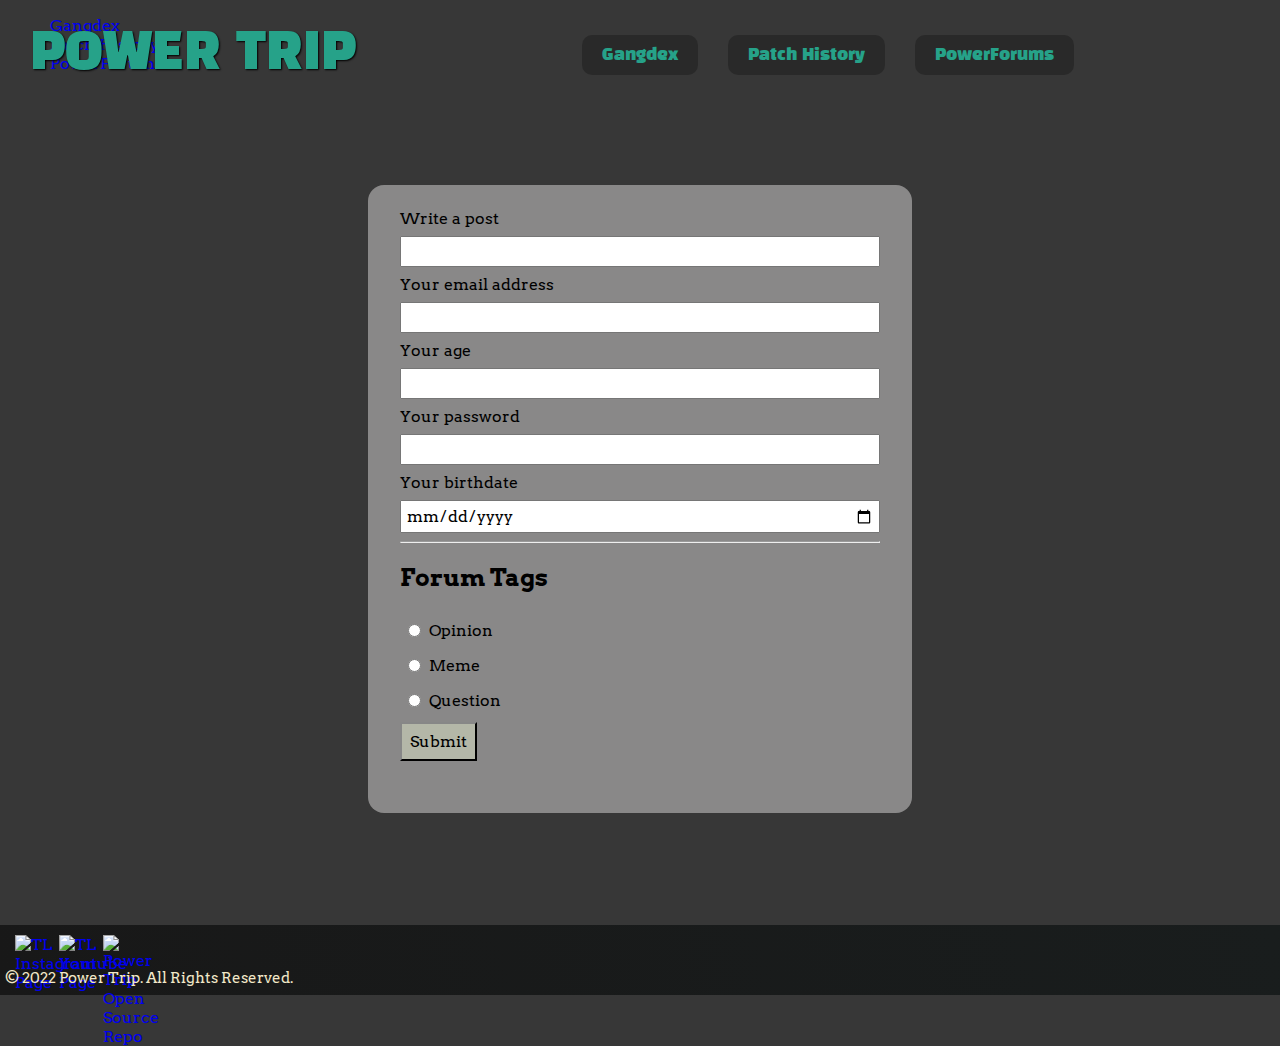
==== forum.html @ 5e30fd2b "powerforums added, WIP form" ====
<!DOCTYPE html>
<html lang="en">
  <head>
    <meta charset="UTF-8" />
    <title>PowerForums</title>
    <link rel="stylesheet" href="/styles/shared.css" />
    <link rel="stylesheet" href="/styles/forum.css" />
    <link rel="preconnect" href="https://fonts.googleapis.com" />
    <link rel="preconnect" href="https://fonts.gstatic.com" crossorigin />
    <link
      href="https://fonts.googleapis.com/css2?family=Arvo&family=Black+Han+Sans&family=DM+Sans:ital@1&family=Fira+Sans&family=Gentium+Plus&display=swap"
      rel="stylesheet"
    />
    <link rel="icon" href="images/favicon.ico" type="image/x-icon" />
  </head>
  <body>
    <header>
      <div id="page-logo">
        <a href="/index.html">Power Trip</a>
      </div>
      <nav>
        <ul>
          <li>
            <a href="/gangdex.html" class="other-pages">Gangdex</a>
          </li>
          <li>
            <a href="/patchnotes.html" class="other-pages">Patch History</a>
          </li>
          <li>
            <a href="/forum.html" class="other-pages">PowerForums</a>
          </li>
        </ul>
      </nav>
      <a href="#side-drawer" class="menu-btn">
        <span></span>
        <span></span>
        <span></span>
      </a>
    </header>
    <aside id="side-drawer">
      <header>
        <a href="#" class="menu-btn">
          <span></span>
          <span></span>
          <span></span>
        </a>
      </header>
      <nav>
        <ul>
          <li>
            <a href="/gangdex.html" class="other-pages">Gangdex</a>
          </li>
          <li>
            <a href="/patchnotes.html" class="other-pages">Patch History</a>
          </li>
          <li>
            <a href="/forum.html" class="other-pages">PowerForums</a>
          </li>
        </ul>
      </nav>
    </aside>
    <main>
      <section>
        <form action="/forum.html" method="GET">
          <label for="submitpost"> Write a post </label>
          <input type="text" name="submit-post" id="submitpost" />
          <label for="useremail"> Your email address</label>
          <input type="email" name="user-email" id="useremail" />
          <label for="userage"> Your age</label>
          <input type="number" step="1" name="user-age" id="userage" />
          <label for="userpassword">Your password </label>
          <input type="password" name="user-password" id="userpassword" />
          <label for="userdate">Your birthdate</label>
          <input type="date" name="user-date" id="userdate" />
          <hr />
          <h2>Forum Tags</h2>
          <div class="radio-inline">
            <input
              type="radio"
              name="tags"
              id="selected-opinion"
              value="opinion"
            />
            <label for="selected-opinion">Opinion</label>
          </div>
          <div class="radio-inline">
            <input type="radio" name="tags" id="selected-meme" value="meme" />
            <label for="selected-meme">Meme</label>
          </div>
          <div class="radio-inline">
            <input
              type="radio"
              name="tags"
              id="selected-question"
              value="question"
            />
            <label for="selected-question">Question</label>
          </div>
          <button>Submit</button>
        </form>
      </section>
    </main>
    <footer>
      <ul>
        <li>
          <a href="https://soundcloud.com/user-613999149-137608120">
            <img
              src="/images/index-images/soundcloud.png"
              alt="TL Instagram Page"
            />
          </a>
        </li>
        <li>
          <a href="https://www.youtube.com/@Tarzaned/about">
            <img src="/images/index-images/youtube.png" alt="TL Youtube Page" />
          </a>
        </li>
        <li>
          <a href="https://github.com/Xire7/projectTL-design2">
            <img
              src="/images/index-images/githubcatmoment.png"
              alt="Power Trip Open Source Repo"
            />
          </a>
        </li>
      </ul>
      <p id="cc">© 2022 Power Trip. All Rights Reserved.</p>
    </footer>
  </body>
</html>
---- styles/shared.css ----
body {
    font-family: 'Fira Sans', sans-serif;
    margin: 0px;
}

header ul {
    list-style: none;
    margin: 0px;
    padding: 0px;
    display: flex;
    padding: 15px 60px;
}
header {
    position: absolute; /* makes it noclippable */
    width: 100%;
    top: 0;
    left: 0;
    padding: 10px;
    box-sizing: border-box;
    display: flex;
    justify-content: space-between;
    align-items: center;
}

header li {
    margin: 10px
}

header ul {
    display: flex;
}

li a {
    padding: 10px;
    text-decoration: none;
    font: 'DM Sans', sans-serif;
}

#page-logo a, #page-logo a:hover {
    padding: 20px;
    font-family: 'Black Han Sans', sans-serif;
    font-size: 50px;
    text-decoration: none;
    color: rgb(38, 162, 137);
    text-transform: uppercase;
    text-shadow: 1px 1px 2px rgb(0, 0, 0);

}

header li {
    text-align: center;
    text-decoration: none;
    padding: 10px;
    margin-left: 20px;
    background-color: rgba(39, 39, 39, 0.83);
    border-radius: 10px;
}

header .other-pages {
    color: rgb(38, 162, 137);
    font-family: 'Black Han Sans', sans-serif;
}

header li:hover {
    background-color: rgba(111, 177, 144, 0.83);
}    

header li:hover a {
    color: rgb(242, 232, 200);
}

footer {
    height: 60px;
    padding: 5px;
    background: linear-gradient(70deg, rgb(24,24,24), rgb(25,29,29));
}

footer li {
    height: 100%;
    width: 24px;
    margin: 5px 10px;
}

footer ul {
    height: 24px;
    list-style: none;
    margin: 0px;
    margin-bottom: 10px;
    padding: 0px;
    display: flex;
    justify-content: left;
}

footer img {
    height: 100%;
    width: 100%;
    vertical-align: bottom;
}

footer a {
    padding: 0px;

}

#cc {
    width: 100%;
}

#cc  {
    color: rgb(242, 232, 200);
    font-size: 15px;
}

ul {
    list-style: none;
}
---- styles/forum.css ----
body {
    background-color: rgb(55,55,55);
    font-family: 'Arvo', sans-serif
}

form {
    background: rgba(192, 190, 190, 0.6);
    width: 30rem;
    padding: 1rem 2rem 3rem 2rem;
    margin: 7rem auto;
    border-radius: 1rem;
}

form label {
    display: block;
    margin: 0.5rem 0;
}

form input {
    width: 100%;
    display: block;
    box-sizing: border-box;
    font: inherit;
    padding: 0.25rem;
}

form input:focus {
    background-color: rgb(226, 235, 194);
}

.radio-inline {
    display: flex;
}

.radio-inline input {
    width: auto;  /* sets width based on content */
    margin: 0.5rem;
}

form button {
    display: block;
    margin: 0.25rem 0;
    font: inherit;
    background-color:rgb(180, 183, 168);
    padding: 0.5rem;
    cursor: pointer;
    border-color: rgb(51, 51, 51);
}



button:hover {
    background-color: rgb(239, 238, 205);
}
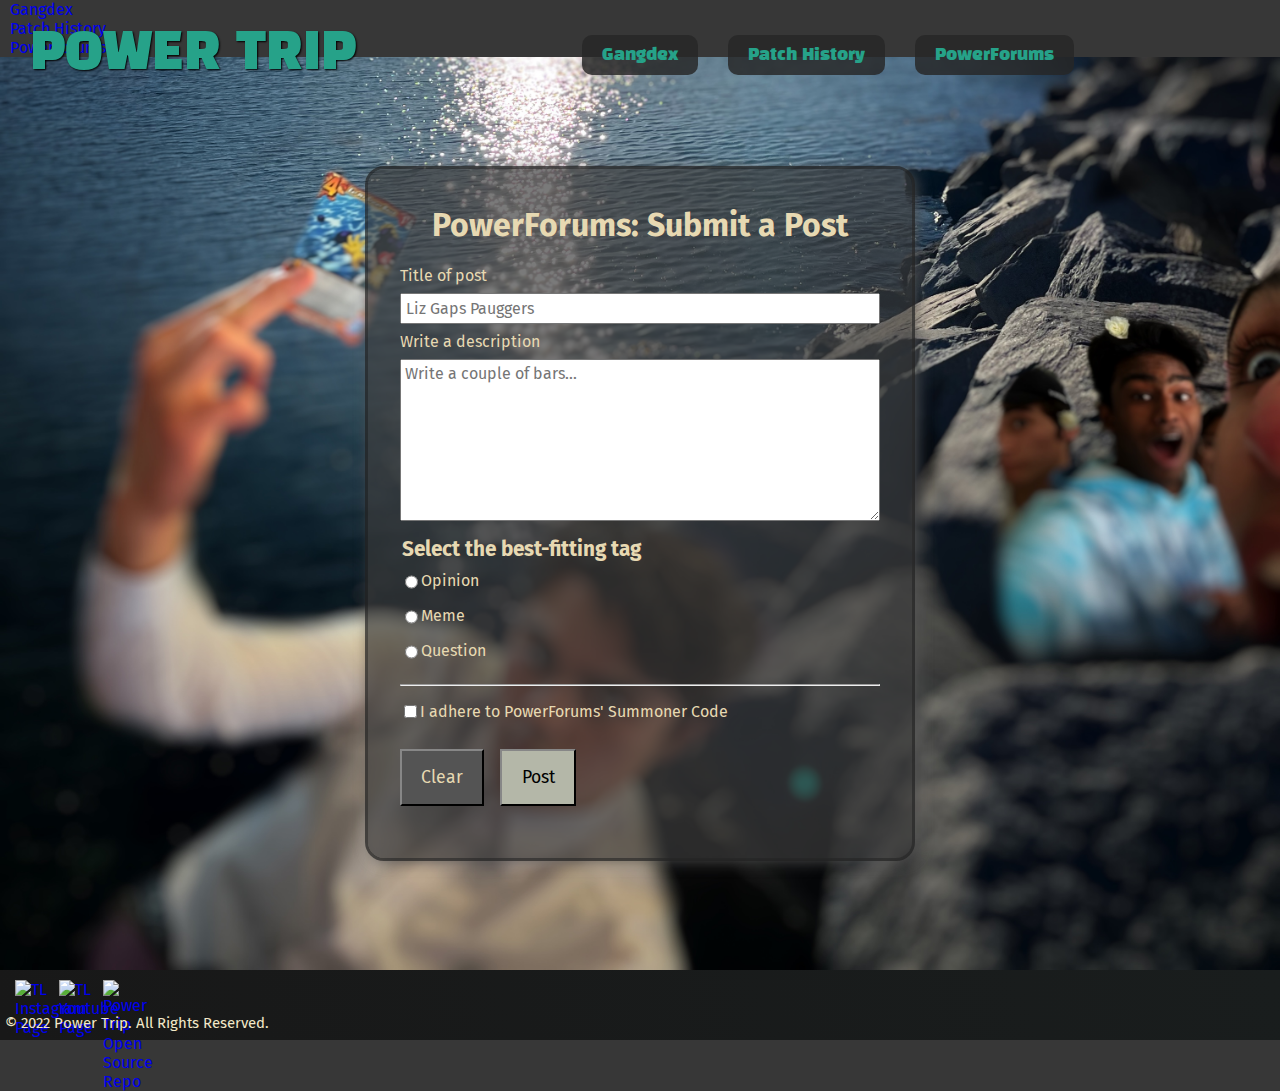
==== commit df1d1ac3: "added powerforums, no backend support yet" ====
--- a/forum.html
+++ b/forum.html
@@ -60,44 +60,52 @@
       </nav>
     </aside>
     <main>
-      <section>
-        <form action="/forum.html" method="GET">
-          <label for="submitpost"> Write a post </label>
-          <input type="text" name="submit-post" id="submitpost" />
-          <label for="useremail"> Your email address</label>
-          <input type="email" name="user-email" id="useremail" />
-          <label for="userage"> Your age</label>
-          <input type="number" step="1" name="user-age" id="userage" />
-          <label for="userpassword">Your password </label>
-          <input type="password" name="user-password" id="userpassword" />
-          <label for="userdate">Your birthdate</label>
-          <input type="date" name="user-date" id="userdate" />
-          <hr />
-          <h2>Forum Tags</h2>
-          <div class="radio-inline">
-            <input
-              type="radio"
-              name="tags"
-              id="selected-opinion"
-              value="opinion"
-            />
-            <label for="selected-opinion">Opinion</label>
-          </div>
-          <div class="radio-inline">
-            <input type="radio" name="tags" id="selected-meme" value="meme" />
-            <label for="selected-meme">Meme</label>
-          </div>
-          <div class="radio-inline">
-            <input
-              type="radio"
-              name="tags"
-              id="selected-question"
-              value="question"
-            />
-            <label for="selected-question">Question</label>
-          </div>
-          <button>Submit</button>
-        </form>
+      <section id="background-image">
+        <section>
+          <form action="/forum.html" method="GET">
+            <h1> PowerForums: Submit a Post</h1>
+            <section>
+              <ul>
+                <li>
+                  <label for="titlepost"> Title of post </label>
+                  <input type="text" name="title-post" id="titlepost" required placeholder="Liz Gaps Pauggers"/>
+                </li>
+                <li>
+                  <label for="textdesc">Write a description</label>
+                  <textarea id="textdesc" name="user-desc" required placeholder="Write a couple of bars..." rows="8" minlength="69"></textarea>
+                </li>
+              </ul>
+            </section>
+            <section>
+              <ul>
+                <h2> Select the best-fitting tag </h2>
+                <li class="tag-ctn">
+                  <input type="radio" id="opinion" name="tag" required value="selected-opinion" />
+                  <label for="opinion">Opinion</label>
+                </li>
+                <li class="tag-ctn">
+                  <input type="radio" id="meme" name="tag" required value="selected-meme"/>
+                  <label for="meme">Meme</label>
+                </li>
+                <li class="tag-ctn">
+                  <input type="radio" id="question" name="tag" required value="selected-question" />
+                  <label for="question">Question</label>
+                </li>
+              </ul>
+            </section>
+            <hr />
+            <section id="check-ctn">
+              <div class="check-ctn">
+                <input type="checkbox" id="summoners-code" name="summoners-code" required />
+                <label for="summoners-code">I adhere to PowerForums' Summoner Code</label>
+              </div>
+            </section>
+            <div id="buttons-ctn">
+              <button type="reset" id="clear">Clear</button>
+              <button type="submit">Post</button>
+            </div>
+          </form>
+        </section>     
       </section>
     </main>
     <footer>
--- a/styles/forum.css
+++ b/styles/forum.css
@@ -1,22 +1,60 @@
 body {
     background-color: rgb(55,55,55);
-    font-family: 'Arvo', sans-serif
+    font-family: 'Fira Sans', sans-serif
+}
+
+#background-image
+{
+    height: 100%;
+    background-image: url("/images/forum/IMG_9736.JPG");
+    background-size: cover;
+    background-position: bottom;
+    overflow: auto;
 }
 
 form {
-    background: rgba(192, 190, 190, 0.6);
+    outline: solid;
+    outline-color: rgba(33, 33, 33, 0.679);
+    box-shadow: 0.2rem 0.1rem 1rem rgb(84, 84, 84);
+    border: 1rem;
+    background: rgba(59, 59, 59, 0.679);
     width: 30rem;
     padding: 1rem 2rem 3rem 2rem;
     margin: 7rem auto;
     border-radius: 1rem;
+    color: rgb(231, 217, 178);
 }
 
-form label {
+ul {
+    list-style: none;
+    margin: 0;
+    padding: 0;
+}
+
+.tag-ctn, .tag-ctn input, .check-ctn, .check-ctn input {
+    display: flex;
+    width: auto;
+}
+
+label {
     display: block;
     margin: 0.5rem 0;
+    padding: 0;
 }
 
-form input {
+form h2 {
+    font-size: 1.3rem;
+    margin: 0.1rem;
+}
+
+form h1 {
+    text-align: center;
+}
+form section {
+    margin-bottom: 1rem;
+}
+
+input, textarea, select{
     width: 100%;
     display: block;
     box-sizing: border-box;
@@ -24,17 +62,12 @@
     padding: 0.25rem;
 }
 
-form input:focus {
-    background-color: rgb(226, 235, 194);
+textarea {
+    resize: vertical;
 }
 
-.radio-inline {
-    display: flex;
-}
-
-.radio-inline input {
-    width: auto;  /* sets width based on content */
-    margin: 0.5rem;
+input:focus, textarea:focus {
+    background-color: rgb(226, 235, 194);
 }
 
 form button {
@@ -42,14 +75,28 @@
     margin: 0.25rem 0;
     font: inherit;
     background-color:rgb(180, 183, 168);
-    padding: 0.5rem;
+    padding: 1rem 1.2rem;
     cursor: pointer;
     border-color: rgb(51, 51, 51);
 }
-
-
 
 button:hover {
     background-color: rgb(239, 238, 205);
 }
 
+#buttons-ctn {
+    margin-top: 1rem;
+    display: flex;
+    font-size: 1.1rem;
+}
+
+#clear {
+    background-color:rgb(84, 84, 84);
+    color:rgb(231, 217, 178);
+    margin-right: 1rem;
+}
+
+#clear:hover {
+    background-color:rgb(111, 110, 110);
+}
+
